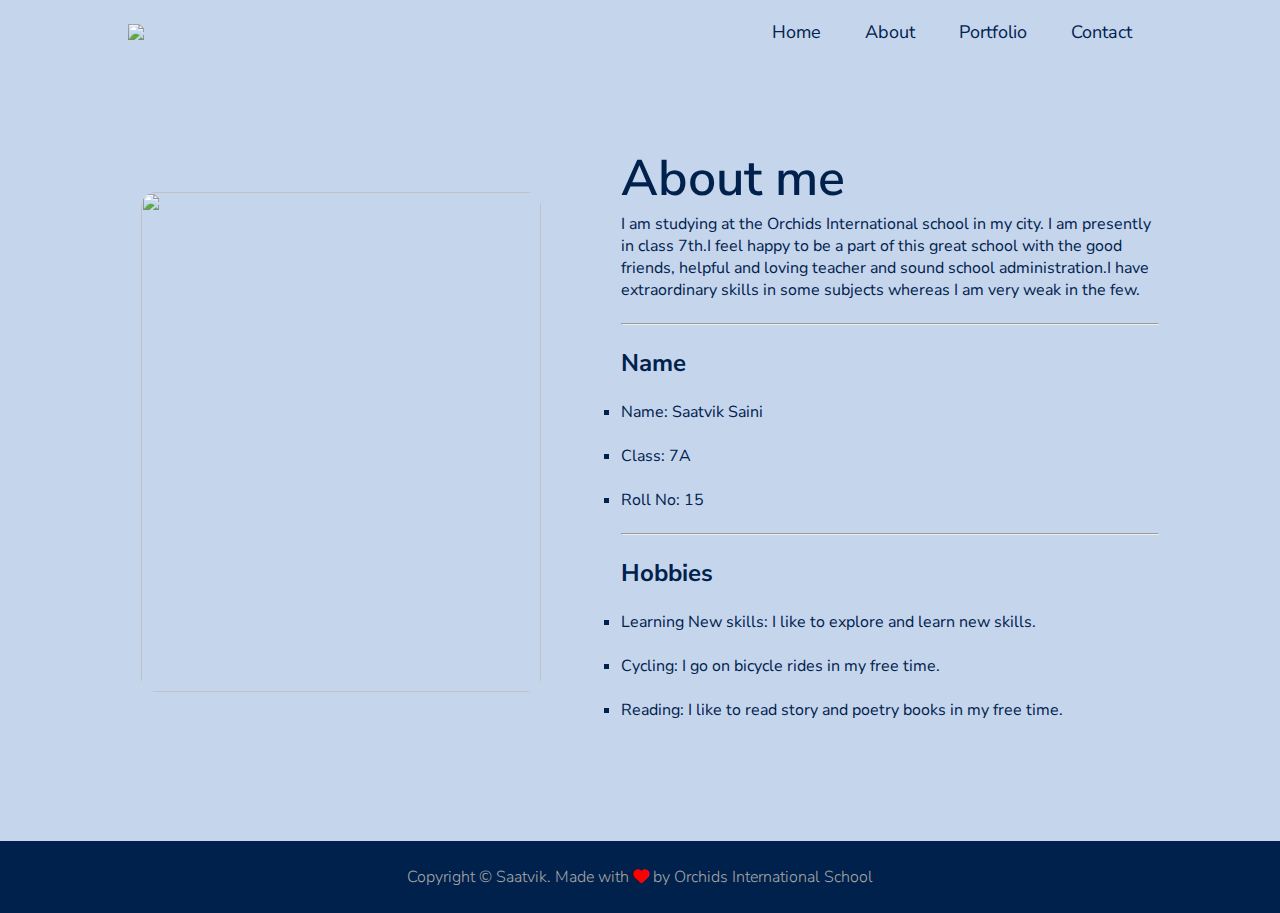
==== about.html @ a9d28c04 "Add files via upload" ====
<!DOCTYPE html>
<html lang="en">

<head>
    <link rel="stylesheet" href="https://cdnjs.cloudflare.com/ajax/libs/font-awesome/6.2.0/css/all.min.css">
    <link rel="stylesheet" href="/style.css">
    <title>Saatvik | About</title>
</head>

<body>
    <!-- Header Section -->
    <header>
        <nav>
            <img src="images/logo.jpg" class="logo">
            <ul id="sidemenu">
                <li><a href="index.html">Home</a></li>
                <li><a href="about.html">About</a></li>
                <li><a href="portfolio.html">Portfolio</a></li>
                <li><a href="contact.html">Contact</a></li>
            </ul>
        </nav>
    </header>

    <!-- About Section -->
    <main id="about">
        <section class="container">
            <div class="row">
                <div class="about-col-1">
                    <img src="images/editedindianboy.png" height="500px" width="400px">
                </div>
                <div class="about-col-2">
                    <h1 class="sub-title">About me</h1>
                    <p>I am studying at the Orchids International school in my city.
                        I am presently in class 7th.I feel happy to be a part of this great
                        school with the good friends, helpful and loving teacher and sound school administration.I have
                        extraordinary skills in
                        some subjects whereas I am very weak in the few.</p>

                    <br>
                    <hr style="height: 2px;color: #00214C;">
                    <br>
                    <div>
                        <h2>Name</h2>
                        <ul type="square">
                            &nbsp;<li>Name: Saatvik Saini</li>
                            &nbsp;<li>Class: 7A</li>
                            &nbsp;<li>Roll No: 15</li>
                        </ul>
                        <br>
                        <hr>
                        <br>
                        <h2>Hobbies</h2>
                        <ul type="square">
                            &nbsp;<li>Learning New skills: I like to explore and learn new skills.</li>
                            &nbsp;<li>Cycling: I go on bicycle rides in my free time.</li>
                            &nbsp;<li>Reading: I like to read story and poetry books in my free time.</li>
                        </ul>
                    </div>

                </div>
            </div>
        </section>
    </main>
    <!-- Footer Section -->
    <footer class="copyright">
        <p>Copyright &copy; Saatvik. Made with <i class="fa-solid fa-heart"></i> by Orchids International School</p>
    </footer>

</body>

</html>
---- style.css ----
@import url('https://fonts.googleapis.com/css2?family=Nunito+Sans:wght@600&display=swap');
*{
   margin: 0;
   padding: 0;
   font-family: 'Nunito Sans', sans-serif;
   box-sizing: border-box;
}
body{
    background: #C4D5EC;
    color: #00214C;
}

header{
   padding: 10px 10%;
   justify-content: space-between;
}
nav{
    display: flex;
    align-items: center;
    justify-content: space-between;
    flex-wrap: nowrap;
}

.logo{
    width: 140px;
}

nav ul li{
    display: inline-block;
    list-style: none;
    margin: 10px 20px;   
}

nav ul li a{
    color: #00214C;
    text-decoration: none;
    font-size: 18px;
    position: relative;
}

nav ul li a::after{
    content:'';
    width: 0;
    height: 3px;
    background: #00214C;
    position: absolute;
    left: 0;
    bottom: -6px;
    transition: 0.5s;
}

nav ul li a:hover::after{
    width: 100%;
}

/* home section content */

.main-header-col-1{
    margin-top: 8%;
    font-size: 30px;
}

.main-header-col-1 h1{
    font-size: 60px;
    margin-top: 20px;
}

.main-header-row{
    padding: 25px 15%;
    display: flex;
    justify-content: center;
    flex-wrap: wrap;
 }

 .main-header-col-1{
    flex-basis: 35%;
 }
 .main-header-col-2 img{
    width: 80%;
 }
 .main-header-col-2{
    margin-top: 3%;
    flex-basis: 65%;
    padding-left: 10%;
 }
/* About section */

 #about{
    padding: 70px 0 90px 70px;
    color: #00214C;
    margin-bottom: 20px;
 }
 .row{
    display: flex;
    justify-content: space-evenly;
    flex-wrap: nowrap;
 }
 .about-col-1{
    flex-basis: 50%;
    margin-right: 80px;
    margin-left: -50px;
    margin-top: 5%;
 }
 .about-col-1 img{
    border-radius: 15px;
 }
 .about-col-2{
    flex-basis: 75%;
 }
 .tab-titles{
    display: flex;
    margin: 20px 0 40px;
 }

 .tab-links{
    margin-right: 50px;
    font-size: 18px;
    font-weight: 500;
    cursor: pointer;
    position: relative;
 }
 .tab-links::after{
    content: '';
    width: 0;
    height: 3px;
    background: #00214C;
    position: absolute;
    left: 0;
    bottom: -8px;
    transition: 0.5s;
 }
 .tab-links.active-link::after{
    width: 50%;
 }
 .tab-contents ul li{
    list-style: none;
    margin: 10px 0;
 }

 .tab-contents ul li span{
    color: #00214C;
    font-size: 14px;
 }
 .tab-contents{
    display: none;
 }

 .tab-contents.active-tab{
    display: block;
 }

 /* ----------------------portfolio--------------------- */

 #portfolio{
   padding: 10px 0;
 }

 .container{
   padding: 10px 10%;
}
.sub-title{
   font-size: 50px;
   font-weight: 600;
   color: #00214C;
}
 .work-list{
   display: grid;
   grid-template-columns: repeat(auto-fit, minmax(250px, 1fr));
   grid-gap: 40px;
   margin-top: 50px;
   margin-bottom: 90px;
 }
 .work{
   border-radius: 10px;
   position: relative;
   overflow: hidden;
 }
 .work img{
   width: 100%;
   border-radius: 10px;
   display: block;
   transition: transform 0.5s;
 }
.layer{
   width: 100%;
   height: 0;
   background: linear-gradient(rgba(0,0,0,0.6),#00214C);
   border-radius: 10px;
   position: absolute;
   left: 0;
   bottom: 0;
   overflow: hidden;
   display: flex;
   align-items: center;
   justify-content: center;
   flex-direction: column;
   padding: 0 40px;
   text-align: center;
   font-size: 14px;
   transition: height 0.5s;
}
.layer h3{
   font-weight: 700;
   margin-bottom: 20px;
   color: #C4D5EC;
}
.layer p{
   color: #C4D5EC;
}
.layer a{
   margin-top: 60px;
   color: #00214C;
   text-decoration: none;
   font-size: 18px;
   line-height: 60px;
   background: #fff;
   width: 60px;
   height: 60px;
   border-radius: 50%;
   text-align: center;
}
.work:hover img{
   transform: scale(1.1);
}
.work:hover .layer{
   height: 100%;
}
.btn{
   display: block;
   margin: 50px auto;
   width: fit-content;
   border: 1px solid #00214C;
   padding: 10px 20px;
   margin-left: 5px;
   margin-top: 25px;
   border-radius: 6px;
   text-decoration: none;
   color: #00214C;
   transition: background 0.5s;
}
.btn:hover{
   background: #00214C;
   color: #C4D5EC;
}
.submit_button{
   display: block;
   margin: 80px auto;
   width: fit-content;
   border: 1px solid #00214C;
   padding: 10px 20px;
   margin-left: 5px;
   margin-top: 10px;
   border-radius: 6px;
   text-decoration: none;
   color: #C4D5EC;
   transition: background 0.5s;
   background-color: #00214C;
}
.submit_button:hover{
   background: #C4D5EC;
   color: #00214C;
}
/* =======Contact ME==================== */
.contact-row{
    margin-top: 55px;
    display: flex;
    justify-content: center;
    flex-wrap: nowrap;
    margin-left: 150px;
}
.contact-left{
   margin-top: 50px;
   flex-basis: 25%;
}
.contact-right{
   flex-basis: 60%;
}
.contact-left p{
   margin-top: 30px;
}
.contact-left p i{
   color: #00214C;
   margin-right: 15px;
   font-size: 25px;
}
.social-icons{
   margin-top: 30px;
}
.social-icons a{
   text-decoration: none;
   font-size: 30px;
   margin-right: 15px;
   color: #00214C;
   display: inline-block;
   transition: transform 0.5s;
}
.social-icons a:hover{
   color: rgb(14, 125, 170);
   transform: translateY(-5px);
}

.contact-right form{
   width: 80%;
}
.alert{
   text-align: center;
   padding:10px;
   background:#79c879;
   color:#fff;
   margin-bottom:10px;
   display:none;
 }
form input,form textarea{
   width: 100%;
   border: 0;
   outline: none;
   background: #a8a7a7;
   padding: 15px;
   margin: 15px 0;
   color: #00214C;
   font-size: 18px;
   border-radius: 6px;
}
form .btn2{
   padding: 14px 60px;
   font-size: 18px;
   margin-top: 20px;
   cursor: pointer;
}
/* ====footer section====== */
.copyright{
   width: 100%;
   text-align: center;
   padding: 25px 0;
   background: #00214C;
   font-weight: 300;
   margin-top: 20px;
   color: #a8a7a7;
}
.copyright i{
   color: red;
}


/* responsivenesss */


@media only screen and (max-width: 600px){
   body{
      background: #C4D5EC;
      color: #00214C;
  }
   header{
      padding: 3px 3%;
      justify-content: space-between;
      margin-top: 10%;
   }

   nav{
      display: flex;
      align-items: left;
      justify-content: space-between;
      flex-wrap: nowrap;
  }
  .logo{
      width: 60px;
  }
  
  nav ul li{
      display: inline-block;
      list-style: none;
      margin: 5px 5px;   
  }
  
  nav ul li a{
      color: #00214C;
      text-decoration: none;
      font-size: 16px;
      position: relative;
  }
  
  /* home section content */

.main-header-col-1{
   margin-top: 2%;
   font-size: 30px;
}

.main-header-col-1 h1{
   font-size: 20px;
   margin-top: 20px;
}

.main-header-col-1 p{
   font-size: 50px;
   margin-top: 20px;
}
.main-header-row{
   padding: 5px 5%;
   display: flex;
   justify-content: left;
   flex-wrap: wrap;
   margin-bottom: 80%;
   margin-top: 50%;
}

.main-header-col-1{
   flex-basis: 75%;
   margin-right: 5%;
}
.main-header-col-2 img{
   width: 100%;
}
.main-header-col-2{
   margin-top: 3%;
   flex-basis: 100%;
   padding-left: 20%;
}

.btn{
   display: inline-block;
   margin: 30px;
   width: 100px;
   border: 1px solid #00214C;
   padding: 3px;
   margin-left: 5px;
   margin-top: 15px;
   border-radius: 6px;
   text-decoration: none;
   color: #00214C;
   transition: background 0.5s;
}
.btn:hover{
   background: #00214C;
   color: #C4D5EC;
}
}
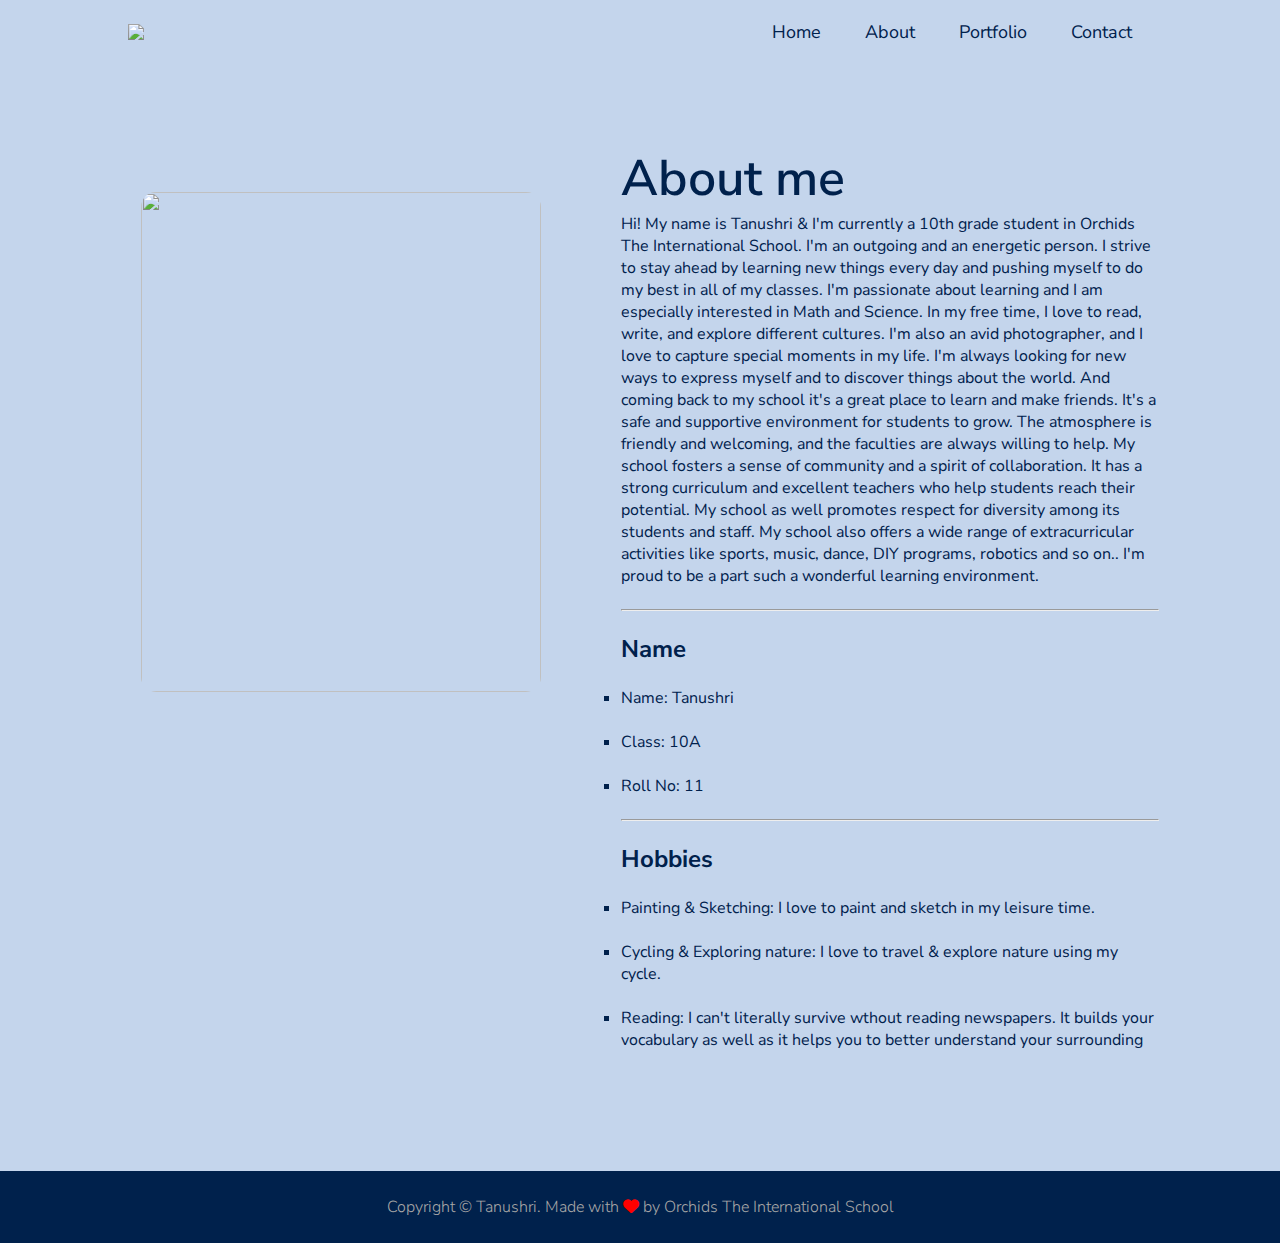
==== commit 68d01fb6: "Update about.html" ====
--- a/about.html
+++ b/about.html
@@ -4,7 +4,7 @@
 <head>
     <link rel="stylesheet" href="https://cdnjs.cloudflare.com/ajax/libs/font-awesome/6.2.0/css/all.min.css">
     <link rel="stylesheet" href="/style.css">
-    <title>Saatvik | About</title>
+    <title>Tanushri | About</title>
 </head>
 
 <body>
@@ -30,11 +30,18 @@
                 </div>
                 <div class="about-col-2">
                     <h1 class="sub-title">About me</h1>
-                    <p>I am studying at the Orchids International school in my city.
-                        I am presently in class 7th.I feel happy to be a part of this great
-                        school with the good friends, helpful and loving teacher and sound school administration.I have
-                        extraordinary skills in
-                        some subjects whereas I am very weak in the few.</p>
+                    <p>Hi! My name is Tanushri & I'm currently a 10th grade student in Orchids The International School.
+                    I'm an outgoing and an energetic person. I strive to stay ahead by learning new things every day and 
+                    pushing myself to do my best in all of my classes. I'm passionate about learning and I am especially 
+                    interested in Math and Science. In my free time, I love to read, write, and explore different cultures.
+                    I'm also an avid photographer, and I love to capture special moments in my life. I'm always looking for
+                    new ways to express myself and to discover things about the world. And coming back to my school it's a 
+                    great place to learn and make friends. It's a safe and supportive environment for students to grow. 
+                    The atmosphere is friendly and welcoming, and the faculties are always willing to help. My school fosters
+                    a sense of community and a spirit of collaboration. It has a strong curriculum and excellent teachers 
+                    who help students reach their potential. My school as well promotes respect for diversity among its 
+                    students and staff. My school also offers a wide range of extracurricular activities like sports, music, 
+                    dance, DIY programs, robotics and so on.. I'm proud to be a part such a wonderful learning environment.</p>
 
                     <br>
                     <hr style="height: 2px;color: #00214C;">
@@ -42,18 +49,19 @@
                     <div>
                         <h2>Name</h2>
                         <ul type="square">
-                            &nbsp;<li>Name: Saatvik Saini</li>
-                            &nbsp;<li>Class: 7A</li>
-                            &nbsp;<li>Roll No: 15</li>
+                            &nbsp;<li>Name: Tanushri</li>
+                            &nbsp;<li>Class: 10A</li>
+                            &nbsp;<li>Roll No: 11</li>
                         </ul>
                         <br>
                         <hr>
                         <br>
                         <h2>Hobbies</h2>
                         <ul type="square">
-                            &nbsp;<li>Learning New skills: I like to explore and learn new skills.</li>
-                            &nbsp;<li>Cycling: I go on bicycle rides in my free time.</li>
-                            &nbsp;<li>Reading: I like to read story and poetry books in my free time.</li>
+                            &nbsp;<li>Painting & Sketching: I love to paint and sketch in my leisure time.</li>
+                            &nbsp;<li>Cycling & Exploring nature: I love to travel & explore nature using my cycle.</li>
+                            &nbsp;<li>Reading: I can't literally survive wthout reading newspapers. It builds your vocabulary
+                                               as well as it helps you to better understand your surrounding</li>
                         </ul>
                     </div>
 
@@ -63,9 +71,9 @@
     </main>
     <!-- Footer Section -->
     <footer class="copyright">
-        <p>Copyright &copy; Saatvik. Made with <i class="fa-solid fa-heart"></i> by Orchids International School</p>
+        <p>Copyright &copy; Tanushri. Made with <i class="fa-solid fa-heart"></i> by Orchids The International School</p>
     </footer>
 
 </body>
 
-</html>+</html>
